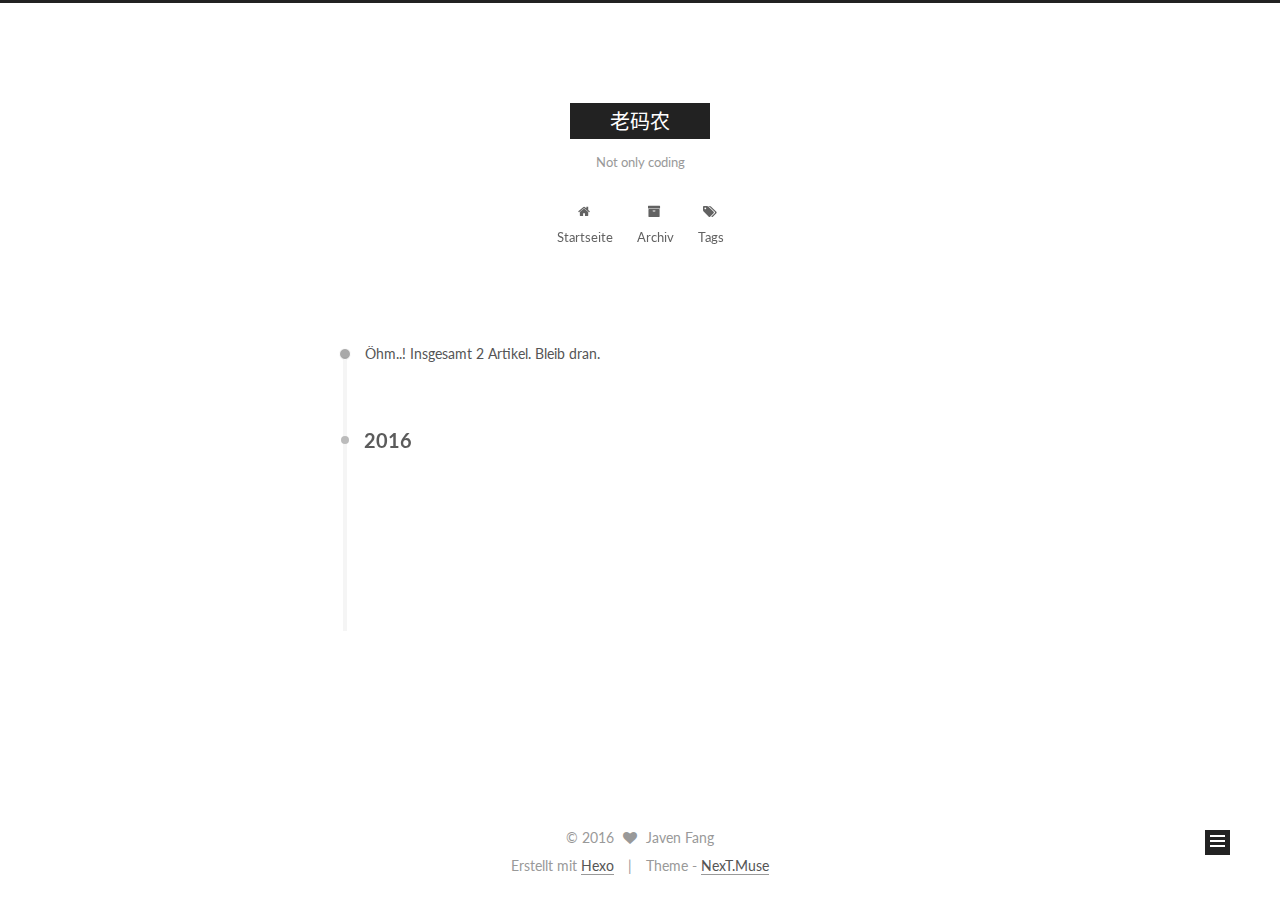
==== archives/index.html @ 4a791a19 "Site updated: 2016-03-26 09:47:34" ====
<!doctype html>



  


<html class="theme-next muse use-motion">
<head>
  <meta charset="UTF-8"/>
<meta http-equiv="X-UA-Compatible" content="IE=edge,chrome=1" />
<meta name="viewport" content="width=device-width, initial-scale=1, maximum-scale=1"/>



<meta http-equiv="Cache-Control" content="no-transform" />
<meta http-equiv="Cache-Control" content="no-siteapp" />












  <link href="/vendors/fancybox/source/jquery.fancybox.css?v=2.1.5" rel="stylesheet" type="text/css"/>




  <link href="//fonts.googleapis.com/css?family=Lato:300,400,700,400italic&subset=latin,latin-ext" rel="stylesheet" type="text/css">



<link href="/vendors/font-awesome/css/font-awesome.min.css?v=4.4.0" rel="stylesheet" type="text/css" />

<link href="/css/main.css?v=0.5.0" rel="stylesheet" type="text/css" />


  <meta name="keywords" content="Hexo, NexT" />




  


  <link rel="alternate" href="/atom.xml" title="老码农" type="application/atom+xml" />




  <link rel="shortcut icon" type="image/x-icon" href="/favicon.ico?v=0.5.0" />






<meta name="description">
<meta property="og:type" content="website">
<meta property="og:title" content="老码农">
<meta property="og:url" content="http://javenfang.me/archives/index.html">
<meta property="og:site_name" content="老码农">
<meta property="og:description">
<meta name="twitter:card" content="summary">
<meta name="twitter:title" content="老码农">
<meta name="twitter:description">



<script type="text/javascript" id="hexo.configuration">
  var NexT = window.NexT || {};
  var CONFIG = {
    scheme: 'Muse',
    sidebar: {"position":"left","display":"post"},
    fancybox: true,
    motion: true,
    duoshuo: {
      userId: 0,
      author: 'Author'
    }
  };
</script>

  <title> Archiv | 老码农 </title>
</head>

<body itemscope itemtype="http://schema.org/WebPage" lang="zh-cn">

  










  
  
    
  

  <div class="container one-collumn sidebar-position-left  page-archive  ">
    <div class="headband"></div>

    <header id="header" class="header" itemscope itemtype="http://schema.org/WPHeader">
      <div class="header-inner"><div class="site-meta ">
  

  <div class="custom-logo-site-title">
    <a href="/"  class="brand" rel="start">
      <span class="logo-line-before"><i></i></span>
      <span class="site-title">老码农</span>
      <span class="logo-line-after"><i></i></span>
    </a>
  </div>
  <p class="site-subtitle">Not only coding</p>
</div>

<div class="site-nav-toggle">
  <button>
    <span class="btn-bar"></span>
    <span class="btn-bar"></span>
    <span class="btn-bar"></span>
  </button>
</div>

<nav class="site-nav">
  

  
    <ul id="menu" class="menu">
      
        
        <li class="menu-item menu-item-home">
          <a href="/" rel="section">
            
              <i class="menu-item-icon fa fa-home fa-fw"></i> <br />
            
            Startseite
          </a>
        </li>
      
        
        <li class="menu-item menu-item-archives">
          <a href="/archives" rel="section">
            
              <i class="menu-item-icon fa fa-archive fa-fw"></i> <br />
            
            Archiv
          </a>
        </li>
      
        
        <li class="menu-item menu-item-tags">
          <a href="/tags" rel="section">
            
              <i class="menu-item-icon fa fa-tags fa-fw"></i> <br />
            
            Tags
          </a>
        </li>
      

      
    </ul>
  

  
</nav>

 </div>
    </header>

    <main id="main" class="main">
      <div class="main-inner">
        <div class="content-wrap">
          <div id="content" class="content">
            

  <section id="posts" class="posts-collapse">
    <span class="archive-move-on"></span>

    <span class="archive-page-counter">
      
      
      
        
      
      Öhm..! Insgesamt 2 Artikel. Bleib dran.
    </span>

    

      
      
      

      
        
        <div class="collection-title">
          <h2 class="archive-year motion-element" id="archive-year-2016">2016</h2>
        </div>
      
      

      

  <article class="post post-type-normal" itemscope itemtype="http://schema.org/Article">
    <header class="post-header">

      <h1 class="post-title">
        
            <a class="post-title-link" href="/2016/first_post/" itemprop="url">
              
                <span itemprop="name">新的开始</span>
              
            </a>
        
      </h1>

      <div class="post-meta">
        <time class="post-time" itemprop="dateCreated"
              datetime="2016-03-25T20:45:50+08:00"
              content="2016-03-25" >
          03-25
        </time>
      </div>

    </header>
  </article>



    

      
      
      

      
      

      

  <article class="post post-type-normal" itemscope itemtype="http://schema.org/Article">
    <header class="post-header">

      <h1 class="post-title">
        
            <a class="post-title-link" href="/2016/hello-world/" itemprop="url">
              
                <span itemprop="name">Hello World</span>
              
            </a>
        
      </h1>

      <div class="post-meta">
        <time class="post-time" itemprop="dateCreated"
              datetime="2016-03-23T12:13:44+08:00"
              content="2016-03-23" >
          03-23
        </time>
      </div>

    </header>
  </article>



    

  </section>

  



          </div>
          


          

        </div>
        
          
  
  <div class="sidebar-toggle">
    <div class="sidebar-toggle-line-wrap">
      <span class="sidebar-toggle-line sidebar-toggle-line-first"></span>
      <span class="sidebar-toggle-line sidebar-toggle-line-middle"></span>
      <span class="sidebar-toggle-line sidebar-toggle-line-last"></span>
    </div>
  </div>

  <aside id="sidebar" class="sidebar">
    <div class="sidebar-inner">

      

      

      <section class="site-overview sidebar-panel  sidebar-panel-active ">
        <div class="site-author motion-element" itemprop="author" itemscope itemtype="http://schema.org/Person">
          <img class="site-author-image" itemprop="image"
               src="/images/default_avatar.jpg"
               alt="Javen Fang" />
          <p class="site-author-name" itemprop="name">Javen Fang</p>
          <p class="site-description motion-element" itemprop="description"></p>
        </div>
        <nav class="site-state motion-element">
          <div class="site-state-item site-state-posts">
            <a href="/archives">
              <span class="site-state-item-count">2</span>
              <span class="site-state-item-name">Artikel</span>
            </a>
          </div>

          

          

        </nav>

        
          <div class="feed-link motion-element">
            <a href="/atom.xml" rel="alternate">
              <i class="fa fa-rss"></i>
              RSS
            </a>
          </div>
        

        <div class="links-of-author motion-element">
          
        </div>

        
        

        
        <div class="links-of-blogroll motion-element">
          
        </div>

      </section>

      

    </div>
  </aside>


        
      </div>
    </main>

    <footer id="footer" class="footer">
      <div class="footer-inner">
        <div class="copyright" >
  
  &copy; 
  <span itemprop="copyrightYear">2016</span>
  <span class="with-love">
    <i class="fa fa-heart"></i>
  </span>
  <span class="author" itemprop="copyrightHolder">Javen Fang</span>
</div>

<div class="powered-by">
  Erstellt mit  <a class="theme-link" href="http://hexo.io">Hexo</a>
</div>

<div class="theme-info">
  Theme -
  <a class="theme-link" href="https://github.com/iissnan/hexo-theme-next">
    NexT.Muse
  </a>
</div>



      </div>
    </footer>

    <div class="back-to-top">
      <i class="fa fa-arrow-up"></i>
    </div>
  </div>

  


  




<script type="text/javascript">
  if (Object.prototype.toString.call(window.Promise) !== '[object Function]') {
    window.Promise = null;
  }
</script>


  <script type="text/javascript" src="/vendors/jquery/index.js?v=2.1.3"></script>

  <script type="text/javascript" src="/vendors/fastclick/lib/fastclick.min.js?v=1.0.6"></script>

  <script type="text/javascript" src="/vendors/jquery_lazyload/jquery.lazyload.js?v=1.9.7"></script>

  <script type="text/javascript" src="/vendors/velocity/velocity.min.js"></script>

  <script type="text/javascript" src="/vendors/velocity/velocity.ui.min.js"></script>

  <script type="text/javascript" src="/vendors/fancybox/source/jquery.fancybox.pack.js"></script>


  


  <script type="text/javascript" src="/js/src/utils.js?v=0.5.0"></script>

  <script type="text/javascript" src="/js/src/motion.js?v=0.5.0"></script>



  
  

  
  
    <script type="text/javascript" id="motion.page.archive">
      $('.archive-year').velocity('transition.slideLeftIn');
    </script>
  


  


  <script type="text/javascript" src="/js/src/bootstrap.js?v=0.5.0"></script>



  



  



  
  
  

  

  

</body>
</html>
---- css/main.css ----
/* normalize.css v3.0.2 | MIT License | git.io/normalize */
html {
  font-family: sans-serif; /* 1 */
  -ms-text-size-adjust: 100%; /* 2 */
  -webkit-text-size-adjust: 100%; /* 2 */
}
body {
  margin: 0;
}
article,
aside,
details,
figcaption,
figure,
footer,
header,
hgroup,
main,
menu,
nav,
section,
summary {
  display: block;
}
audio,
canvas,
progress,
video {
  display: inline-block; /* 1 */
  vertical-align: baseline; /* 2 */
}
audio:not([controls]) {
  display: none;
  height: 0;
}
[hidden],
template {
  display: none;
}
a {
  background-color: transparent;
}
a:active,
a:hover {
  outline: 0;
}
abbr[title] {
  border-bottom: 1px dotted;
}
b,
strong {
  font-weight: bold;
}
dfn {
  font-style: italic;
}
h1 {
  font-size: 2em;
  margin: 0.67em 0;
}
mark {
  background: #ff0;
  color: #000;
}
small {
  font-size: 80%;
}
sub,
sup {
  font-size: 75%;
  line-height: 0;
  position: relative;
  vertical-align: baseline;
}
sup {
  top: -0.5em;
}
sub {
  bottom: -0.25em;
}
img {
  border: 0;
}
svg:not(:root) {
  overflow: hidden;
}
figure {
  margin: 1em 40px;
}
hr {
  -moz-box-sizing: content-box;
  box-sizing: content-box;
  height: 0;
}
pre {
  overflow: auto;
}
code,
kbd,
pre,
samp {
  font-family: monospace, monospace;
  font-size: 1em;
}
button,
input,
optgroup,
select,
textarea {
  color: inherit; /* 1 */
  font: inherit; /* 2 */
  margin: 0; /* 3 */
}
button {
  overflow: visible;
}
button,
select {
  text-transform: none;
}
button,
html input[type="button"],
input[type="reset"],
input[type="submit"] {
  -webkit-appearance: button; /* 2 */
  cursor: pointer; /* 3 */
}
button[disabled],
html input[disabled] {
  cursor: default;
}
button::-moz-focus-inner,
input::-moz-focus-inner {
  border: 0;
  padding: 0;
}
input {
  line-height: normal;
}
input[type="checkbox"],
input[type="radio"] {
  box-sizing: border-box; /* 1 */
  padding: 0; /* 2 */
}
input[type="number"]::-webkit-inner-spin-button,
input[type="number"]::-webkit-outer-spin-button {
  height: auto;
}
input[type="search"] {
  -webkit-appearance: textfield; /* 1 */
  -moz-box-sizing: content-box;
  -webkit-box-sizing: content-box; /* 2 */
  box-sizing: content-box;
}
input[type="search"]::-webkit-search-cancel-button,
input[type="search"]::-webkit-search-decoration {
  -webkit-appearance: none;
}
fieldset {
  border: 1px solid #c0c0c0;
  margin: 0 2px;
  padding: 0.35em 0.625em 0.75em;
}
legend {
  border: 0; /* 1 */
  padding: 0; /* 2 */
}
textarea {
  overflow: auto;
}
optgroup {
  font-weight: bold;
}
table {
  border-collapse: collapse;
  border-spacing: 0;
}
td,
th {
  padding: 0;
}
::selection {
  background: #262a30;
  color: #fff;
}
body {
  position: relative;
  font-family: Lato, "PingFang SC", "Microsoft YaHei", sans-serif;
  font-size: 14px;
  line-height: 2;
  color: #555;
  background: #fff;
}
@media (max-width: 767px) {
  body {
    padding-right: 0 !important;
  }
}
@media (min-width: 768px) and (max-width: 991px) {
  body {
    padding-right: 0 !important;
  }
}
@media (min-width: 1600px) {
  body {
    font-size: 16px;
  }
}
h1,
h2,
h3,
h4,
h5,
h6 {
  margin: 0;
  padding: 0;
  font-weight: bold;
  line-height: 1.5;
  font-family: Lato, "PingFang SC", "Microsoft YaHei", sans-serif;
}
h2,
h3,
h4,
h5,
h6 {
  margin: 20px 0 15px;
}
h1 {
  font-size: 22px;
}
@media (max-width: 767px) {
  h1 {
    font-size: 18px;
  }
}
h2 {
  font-size: 20px;
}
@media (max-width: 767px) {
  h2 {
    font-size: 16px;
  }
}
h3 {
  font-size: 18px;
}
@media (max-width: 767px) {
  h3 {
    font-size: 14px;
  }
}
h4 {
  font-size: 16px;
}
@media (max-width: 767px) {
  h4 {
    font-size: 12px;
  }
}
h5 {
  font-size: 14px;
}
@media (max-width: 767px) {
  h5 {
    font-size: 10px;
  }
}
h6 {
  font-size: 12px;
}
@media (max-width: 767px) {
  h6 {
    font-size: 8px;
  }
}
p {
  margin: 0 0 25px 0;
}
a {
  color: #555;
  text-decoration: none;
  border-bottom: 1px solid #999;
  word-wrap: break-word;
}
a:hover {
  color: #222;
  border-bottom-color: #222;
}
ul {
  list-style: none;
}
blockquote {
  margin: 0;
  padding: 0;
}
img {
  display: block;
  margin: auto;
  max-width: 100%;
  height: auto;
}
hr {
  margin: 40px 0;
  height: 3px;
  border: none;
  background-color: #ddd;
  background-image: repeating-linear-gradient(-45deg, #fff, #fff 4px, transparent 4px, transparent 8px);
}
blockquote {
  padding: 0 15px;
  color: #666;
  border-left: 4px solid #ddd;
}
blockquote cite::before {
  content: "-";
  padding: 0 5px;
}
dt {
  font-weight: 700;
}
dd {
  margin: 0;
  padding: 0;
}
.text-left {
  text-align: left;
}
.text-center {
  text-align: center;
}
.text-right {
  text-align: right;
}
.text-justify {
  text-align: justify;
}
.text-nowrap {
  white-space: nowrap;
}
.text-lowercase {
  text-transform: lowercase;
}
.text-uppercase {
  text-transform: uppercase;
}
.text-capitalize {
  text-transform: capitalize;
}
.center-block {
  display: block;
  margin-left: auto;
  margin-right: auto;
}
.clearfix:before,
.clearfix:after {
  content: " ";
  display: table;
}
.clearfix:after {
  clear: both;
}
.pullquote {
  width: 45%;
}
.pullquote.left {
  float: left;
  margin-left: 5px;
  margin-right: 10px;
}
.pullquote.right {
  float: right;
  margin-left: 10px;
  margin-right: 5px;
}
.highlight table,
.gist table {
  width: auto;
}
.highlight table td,
.gist table td {
  border: none;
}
.highlight a,
.gist a {
  color: #222 !important;
  text-decoration: none !important;
}
.affix.affix.affix {
  position: fixed;
}
.translation {
  margin-top: -20px;
  font-size: 14px;
  color: #999;
}
.use-motion .motion-element {
  opacity: 0;
}
#local-search-input {
  padding: 3px;
  border: none;
  text-indent: 14px;
  border-radius: 0;
  width: 140px;
  outline: none;
  border-bottom: 1px solid #999;
  background: inherit;
  opacity: 0.5;
}
#local-search-input:focus {
  opacity: 1;
}
.search-icon {
  position: absolute;
  top: 9px;
}
table {
  margin: 20px 0;
  width: 100%;
  border-collapse: collapse;
  border-spacing: 0;
  border: 1px solid #ddd;
  font-size: 14px;
  table-layout: fixed;
  word-wrap: break-word;
}
table>tbody>tr:nth-of-type(odd) {
  background-color: #f9f9f9;
}
table>tbody>tr:hover {
  background-color: #f5f5f5;
}
caption,
th,
td {
  padding: 8px;
  text-align: left;
  vertical-align: middle;
  font-weight: normal;
}
th,
td {
  border-bottom: 3px solid #ddd;
  border-right: 1px solid #eee;
}
th {
  padding-bottom: 10px;
  font-weight: 700;
}
td {
  border-bottom-width: 1px;
}
html,
body {
  height: 100%;
}
.container {
  position: relative;
  min-height: 100%;
}
.header-inner {
  margin: 0 auto;
  padding: 100px 0 70px;
  width: 700px;
}
@media (min-width: 1600px) {
  .container .header-inner {
    width: 900px;
  }
}
.main {
  padding-bottom: 150px;
}
.main-inner {
  margin: 0 auto;
  width: 700px;
}
@media (min-width: 1600px) {
  .container .main-inner {
    width: 900px;
  }
}
.footer {
  position: absolute;
  left: 0;
  bottom: 0;
  width: 100%;
  min-height: 50px;
}
.footer-inner {
  box-sizing: border-box;
  margin: 20px auto;
  width: 700px;
}
@media (min-width: 1600px) {
  .container .footer-inner {
    width: 900px;
  }
}
pre,
.highlight {
  background: #f7f7f7;
  margin: 20px 0;
  padding: 15px;
  overflow: auto;
  font-size: 13px;
  color: #4d4d4c;
  line-height: 1.6;
}
.highlight .gutter pre {
  color: #666;
}
pre,
code {
  font-family: "Input Mono", "PT Mono", Consolas, Monaco, Menlo, monospace;
}
code {
  word-break: break-all;
  background: #eee;
  text-shadow: 0 1px #fff;
  padding: 0 0.3em;
}
pre code {
  background: none;
  text-shadow: none;
  padding: 0;
}
.highlight pre {
  border: none;
  margin: 0;
  padding: 1px;
}
.highlight table {
  margin: 0;
  width: auto;
  border: none;
}
.highlight td {
  border: none;
  padding: 0;
}
.highlight figcaption {
  font-size: 0.85em;
  color: #8e908c;
  line-height: 1em;
  margin-bottom: 1em;
}
.highlight figcaption:before,
.highlight figcaption:after {
  content: " ";
  display: table;
}
.highlight figcaption:after {
  clear: both;
}
.highlight figcaption a {
  float: right;
}
.highlight .gutter pre {
  text-align: right;
  padding-right: 20px;
}
.highlight .line {
  height: 20px;
}
pre .comment {
  color: #8e908c;
}
pre .variable,
pre .attribute,
pre .tag,
pre .regexp,
pre .ruby .constant,
pre .xml .tag .title,
pre .xml .pi,
pre .xml .doctype,
pre .html .doctype,
pre .css .id,
pre .css .class,
pre .css .pseudo {
  color: #c82829;
}
pre .number,
pre .preprocessor,
pre .built_in,
pre .literal,
pre .params,
pre .constant,
pre .command {
  color: #f5871f;
}
pre .ruby .class .title,
pre .css .rules .attribute {
  color: #718c00;
}
pre .string,
pre .value,
pre .inheritance,
pre .header,
pre .ruby .symbol,
pre .xml .cdata,
pre .special,
pre .number,
pre .formula {
  color: #718c00;
}
pre .title,
pre .css .hexcolor {
  color: #3e999f;
}
pre .function,
pre .python .decorator,
pre .python .title,
pre .ruby .function .title,
pre .ruby .title .keyword,
pre .perl .sub,
pre .javascript .title,
pre .coffeescript .title {
  color: #4271ae;
}
pre .keyword,
pre .javascript .function {
  color: #8959a8;
}
.full-image.full-image.full-image {
  border: none;
  max-width: 100%;
  width: auto;
  margin: 20px auto;
}
@media (min-width: 992px) {
  .full-image.full-image.full-image {
    max-width: none;
    width: 126%;
    margin: 0 -13%;
  }
}
.blockquote-center,
.page-home .post-type-quote blockquote,
.page-post-detail .post-type-quote blockquote {
  position: relative;
  margin: 40px 0;
  padding: 0;
  border-left: none;
  text-align: center;
}
.blockquote-center::before,
.page-home .post-type-quote blockquote::before,
.page-post-detail .post-type-quote blockquote::before,
.blockquote-center::after,
.page-home .post-type-quote blockquote::after,
.page-post-detail .post-type-quote blockquote::after {
  position: absolute;
  content: ' ';
  display: block;
  width: 100%;
  height: 24px;
  opacity: 0.2;
  background-repeat: no-repeat;
  background-position: 0 -6px;
  background-size: 22px 22px;
}
.blockquote-center::before,
.page-home .post-type-quote blockquote::before,
.page-post-detail .post-type-quote blockquote::before {
  top: -20px;
  background-image: url("../images/quote-l.svg");
  border-top: 1px solid #ccc;
}
.blockquote-center::after,
.page-home .post-type-quote blockquote::after,
.page-post-detail .post-type-quote blockquote::after {
  bottom: -20px;
  background-image: url("../images/quote-r.svg");
  border-bottom: 1px solid #ccc;
  background-position: 100% 8px;
}
.blockquote-center p,
.page-home .post-type-quote blockquote p,
.page-post-detail .post-type-quote blockquote p,
.blockquote-center div,
.page-home .post-type-quote blockquote div,
.page-post-detail .post-type-quote blockquote div {
  text-align: center;
}
.post .post-body .group-picture img {
  box-sizing: border-box;
  padding: 0 3px;
  border: none;
}
.post .group-picture-row {
  overflow: hidden;
  margin-top: 6px;
}
.post .group-picture-row:first-child {
  margin-top: 0;
}
.post .group-picture-column {
  float: left;
}
.page-post-detail .post-body .group-picture-column {
  float: none;
  margin-top: 10px;
  width: auto !important;
}
.page-post-detail .post-body .group-picture-column img {
  margin: 0 auto;
}
.page-archive .group-picture-container {
  overflow: hidden;
}
.page-archive .group-picture-row {
  float: left;
}
.page-archive .group-picture-row:first-child {
  margin-top: 6px;
}
.page-archive .group-picture-column {
  max-width: 150px;
  max-height: 150px;
}
.btn {
  display: inline-block;
  padding: 0 20px;
  font-size: 14px;
  color: #fff;
  background: #222;
  border: 2px solid #222;
  text-decoration: none;
  border-radius: 0;
  transition-property: background-color;
  transition-duration: 0.2s;
  transition-timing-function: ease-in-out;
  transition-delay: 0s;
}
.btn:hover,
.post-more-link .btn:hover {
  border-color: #222;
  color: #222;
  background: #fff;
}
.btn-bar {
  display: block;
  width: 22px;
  height: 2px;
  background: #555;
  border-radius: 1px;
}
.btn-bar+.btn-bar {
  margin-top: 4px;
}
.pagination {
  margin: 120px 0 40px;
  text-align: center;
  border-top: 1px solid #eee;
}
.page-number-basic,
.pagination .prev,
.pagination .next,
.pagination .page-number,
.pagination .space {
  display: inline-block;
  position: relative;
  top: -1px;
  margin: 0 10px;
  padding: 0 10px;
  line-height: 30px;
}
@media (max-width: 767px) {
  .page-number-basic,
  .pagination .prev,
  .pagination .next,
  .pagination .page-number,
  .pagination .space {
    margin: 0 5px;
  }
}
.pagination .prev,
.pagination .next,
.pagination .page-number {
  border-bottom: 0;
  border-top: 1px solid #eee;
  transition-property: border-color;
  transition-duration: 0.2s;
  transition-timing-function: ease-in-out;
  transition-delay: 0s;
}
.pagination .prev:hover,
.pagination .next:hover,
.pagination .page-number:hover {
  border-top-color: #222;
}
.pagination .space {
  padding: 0;
  margin: 0;
}
.pagination .prev {
  margin-left: 0;
}
.pagination .next {
  margin-right: 0;
}
.pagination .page-number.current {
  color: #fff;
  background: #ccc;
  border-top-color: #ccc;
}
@media (max-width: 767px) {
  .pagination {
    border-top: none;
  }
  .pagination .prev,
  .pagination .next,
  .pagination .page-number {
    margin-bottom: 10px;
    border-top: 0;
    border-bottom: 1px solid #eee;
  }
  .pagination .prev:hover,
  .pagination .next:hover,
  .pagination .page-number:hover {
    border-bottom-color: #222;
  }
}
.comments {
  margin: 60px 20px 0;
}
.tag-cloud {
  text-align: center;
}
.tag-cloud a {
  display: inline-block;
  margin: 10px;
}
.back-to-top {
  box-sizing: border-box;
  position: fixed;
  bottom: -100px;
  right: 50px;
  z-index: 1050;
  padding: 0 6px;
  width: 25px;
  background: #222;
  font-size: 12px;
  opacity: 1;
  color: #fff;
  cursor: pointer;
  text-align: center;
  -webkit-transform: translateZ(0);
  transition-property: bottom;
  transition-duration: 0.2s;
  transition-timing-function: ease-in-out;
  transition-delay: 0s;
}
@media (max-width: 767px) {
  .back-to-top {
    display: none;
  }
}
@media (min-width: 768px) and (max-width: 991px) {
  .back-to-top {
    display: none;
  }
}
.back-to-top.back-to-top-on {
  bottom: 19px;
}
.header {
  background: #fff;
}
.header-inner {
  position: relative;
}
.headband {
  height: 3px;
  background: #222;
}
.site-meta {
  margin: 0;
  text-align: center;
}
@media (max-width: 767px) {
  .site-meta {
    text-align: center;
  }
}
.brand {
  position: relative;
  display: inline-block;
  padding: 0 40px;
  color: #fff;
  background: #222;
  border-bottom: none;
  font-family: Lato, "PingFang SC", "Microsoft YaHei", sans-serif;
}
.brand:hover {
  color: #fff;
}
.logo {
  display: inline-block;
  margin-right: 5px;
  line-height: 36px;
  vertical-align: top;
}
.site-title {
  display: inline-block;
  vertical-align: top;
  line-height: 36px;
  font-size: 20px;
  font-weight: normal;
}
.site-subtitle {
  margin-top: 10px;
  font-size: 13px;
  color: #999;
}
.use-motion .brand {
  opacity: 0;
}
.use-motion .logo,
.use-motion .site-title,
.use-motion .site-subtitle {
  opacity: 0;
  position: relative;
  top: -10px;
}
.site-nav-toggle {
  display: none;
  position: absolute;
  top: 10px;
  left: 10px;
}
@media (max-width: 767px) {
  .site-nav-toggle {
    display: block;
  }
}
.site-nav-toggle button {
  margin-top: 2px;
  padding: 9px 10px;
  background: transparent;
  border: none;
}
@media (max-width: 767px) {
  .site-nav {
    display: none;
    margin: 0 -10px;
    padding: 0 10px;
    clear: both;
    border-top: 1px solid #ddd;
  }
}
@media (min-width: 768px) and (max-width: 991px) {
  .site-nav {
    display: block !important;
  }
}
@media (min-width: 992px) {
  .site-nav {
    display: block !important;
  }
}
.menu {
  margin-top: 20px;
  padding-left: 0;
  text-align: center;
}
.menu .menu-item {
  display: inline-block;
  margin: 0 10px;
}
@media screen and (max-width: 767px) {
  .menu .menu-item {
    margin-top: 10px;
  }
}
.menu .menu-item a {
  display: block;
  font-size: 13px;
  text-transform: capitalize;
  line-height: inherit;
  border-bottom: 1px solid transparent;
  transition-property: border-color;
  transition-duration: 0.2s;
  transition-timing-function: ease-in-out;
  transition-delay: 0s;
}
.menu .menu-item a:hover {
  border-bottom-color: #222;
}
.menu .menu-item .fa {
  margin-right: 5px;
}
.use-motion .menu-item {
  opacity: 0;
}
@media (max-width: 767px) {
  .post-body {
    word-break: break-all;
  }
}
.post-body .fancybox img {
  display: block !important;
  margin: 0 auto;
  cursor: pointer;
  cursor: zoom-in;
  cursor: -webkit-zoom-in;
}
.post-body .image-caption,
.post-body .figure .caption {
  margin: 10px auto 15px;
  text-align: center;
  font-size: 14px;
  color: #999;
  font-weight: bold;
  line-height: 1;
}
.post-sticky-flag {
  display: inline-block;
  font-size: 16px;
  -ms-transform: rotate(30deg);
  transform: rotate(30deg);
}
.posts-expand {
  padding-top: 40px;
}
@media (max-width: 767px) {
  .posts-expand {
    margin: 0 20px;
  }
  .post-body pre,
  .post-body .highlight {
    padding: 10px;
  }
  .post-body pre .gutter pre,
  .post-body .highlight .gutter pre {
    padding-right: 10px;
  }
}
@media (min-width: 992px) {
  .posts-expand .post-body {
    text-align: justify;
  }
}
.posts-expand .post-body h2,
.posts-expand .post-body h3,
.posts-expand .post-body h4,
.posts-expand .post-body h5,
.posts-expand .post-body h6 {
  padding-top: 10px;
}
.posts-expand .post-body h2 .header-anchor,
.posts-expand .post-body h3 .header-anchor,
.posts-expand .post-body h4 .header-anchor,
.posts-expand .post-body h5 .header-anchor,
.posts-expand .post-body h6 .header-anchor {
  float: right;
  margin-left: 10px;
  color: #ccc;
  border-bottom-style: none;
  visibility: hidden;
}
.posts-expand .post-body h2 .header-anchor:hover,
.posts-expand .post-body h3 .header-anchor:hover,
.posts-expand .post-body h4 .header-anchor:hover,
.posts-expand .post-body h5 .header-anchor:hover,
.posts-expand .post-body h6 .header-anchor:hover {
  color: inherit;
}
.posts-expand .post-body h2:hover .header-anchor,
.posts-expand .post-body h3:hover .header-anchor,
.posts-expand .post-body h4:hover .header-anchor,
.posts-expand .post-body h5:hover .header-anchor,
.posts-expand .post-body h6:hover .header-anchor {
  visibility: visible;
}
.posts-expand .post-body ul li {
  list-style: circle;
}
.posts-expand .post-body img {
  box-sizing: border-box;
  margin: auto;
  padding: 3px;
  border: 1px solid #ddd;
}
.posts-expand .fancybox img {
  margin: 0 auto;
}
@media (max-width: 767px) {
  .posts-collapse {
    margin: 0 20px;
  }
  .posts-collapse .post-title,
  .posts-collapse .post-meta {
    display: block;
    width: auto;
    text-align: left;
  }
}
.posts-collapse {
  margin-left: 55px;
}
@media (max-width: 767px) {
  .posts-collapse {
    margin: 0 20px;
  }
}
.posts-collapse .collection-title {
  position: relative;
  margin: 60px 0;
}
.posts-collapse .collection-title h2 {
  margin-left: 20px;
}
.posts-collapse .collection-title small {
  color: #bbb;
}
.posts-collapse .collection-title::before {
  content: " ";
  position: absolute;
  left: 0;
  top: 50%;
  margin-left: -4px;
  margin-top: -4px;
  width: 8px;
  height: 8px;
  background: #bbb;
  border-radius: 50%;
}
.posts-collapse .post {
  margin: 30px 0;
}
.posts-collapse .post-header {
  position: relative;
  transition-duration: 0.2s;
  transition-timing-function: ease-in-out;
  transition-delay: 0s;
  transition-property: border;
  border-bottom: 1px dashed #ccc;
}
.posts-collapse .post-header::before {
  content: " ";
  position: absolute;
  left: 0;
  top: 12px;
  width: 6px;
  height: 6px;
  margin-left: -4px;
  background: #bbb;
  border-radius: 50%;
  border: 1px solid #fff;
  transition-duration: 0.2s;
  transition-timing-function: ease-in-out;
  transition-delay: 0s;
  transition-property: background;
}
.posts-collapse .post-header:hover {
  border-bottom-color: #666;
}
.posts-collapse .post-header:hover::before {
  background: #222;
}
.posts-collapse .post-meta {
  position: absolute;
  font-size: 12px;
  left: 20px;
  top: 5px;
}
.posts-collapse .post-comments-count {
  display: none;
}
.posts-collapse .post-title {
  margin-left: 60px;
  font-size: 16px;
  font-weight: normal;
  font-family: Lato, "PingFang SC", "Microsoft YaHei", sans-serif;
  line-height: inherit;
}
.posts-collapse .post-title::after {
  margin-left: 3px;
  opacity: 0.6;
}
.posts-collapse .post-title a {
  color: #666;
  border-bottom: none;
}
.page-home .post-type-quote .post-header,
.page-post-detail .post-type-quote .post-header,
.page-home .post-type-quote .post-tags,
.page-post-detail .post-type-quote .post-tags {
  display: none;
}
.posts-expand .post-title {
  font-size: 26px;
  text-align: center;
  word-break: break-word;
}
@media (max-width: 767px) {
  .posts-expand .post-title {
    font-size: 22px;
  }
}
.posts-expand .post-title-link {
  display: inline-block;
  position: relative;
  color: #555;
  border-bottom: none;
  line-height: 1.2;
  vertical-align: top;
}
.posts-expand .post-title-link::before {
  content: "";
  position: absolute;
  width: 100%;
  height: 2px;
  bottom: 0;
  left: 0;
  background-color: #000;
  visibility: hidden;
  transform: scaleX(0);
  transition-duration: 0.2s;
  transition-timing-function: ease-in-out;
  transition-delay: 0s;
}
.posts-expand .post-title-link:hover::before {
  visibility: visible;
  transform: scaleX(1);
}
.posts-expand .post-title-link .fa {
  font-size: 16px;
}
.posts-expand .post-meta {
  margin: 3px 0 60px 0;
  color: #999;
  font-size: 12px;
  text-align: center;
}
.posts-expand .post-meta .post-category-list {
  display: inline-block;
  margin: 0;
  padding: 3px;
}
.posts-expand .post-meta .post-category-list-link {
  color: #999;
}
.post-meta-item-icon {
  display: none;
  margin-right: 3px;
}
@media (min-width: 768px) and (max-width: 991px) {
  .post-meta-item-icon {
    display: inline-block;
  }
}
@media (max-width: 767px) {
  .post-meta-item-icon {
    display: inline-block;
  }
}
@media (min-width: 768px) and (max-width: 991px) {
  .post-meta-item-text {
    display: none;
  }
}
@media (max-width: 767px) {
  .post-meta-item-text {
    display: none;
  }
}
@media (max-width: 767px) {
  .posts-expand .post-comments-count {
    display: none;
  }
}
.post-more-link {
  margin-top: 50px;
}
.post-more-link .btn {
  color: #fff;
  font-size: 14px;
  background: #222;
  border-radius: 0;
  line-height: 2;
}
.posts-expand .post-tags {
  margin-top: 40px;
  text-align: center;
}
.posts-expand .post-tags a {
  display: inline-block;
  margin-right: 10px;
  font-size: 13px;
}
.post-nav {
  overflow: hidden;
  margin-top: 60px;
  padding: 10px;
  white-space: nowrap;
  border-top: 1px solid #eee;
}
.post-nav-item {
  display: inline-block;
  width: 50%;
  white-space: normal;
}
.post-nav-item a {
  position: relative;
  display: inline-block;
  line-height: 25px;
  font-size: 14px;
  color: #555;
  border-bottom: none;
}
.post-nav-item a:hover {
  color: #222;
  border-bottom: none;
}
.post-nav-item a:active {
  top: 2px;
}
.post-nav-item a i {
  font-size: 12px;
}
.post-nav-prev {
  text-align: right;
}
.posts-expand .post-eof {
  display: block;
  margin: 80px auto 60px;
  width: 8%;
  height: 1px;
  background: #ccc;
  text-align: center;
}
.post:last-child .post-eof.post-eof.post-eof {
  display: none;
}
.post-gallery {
  display: table;
  table-layout: fixed;
  width: 100%;
  border-collapse: separate;
}
.post-gallery-row {
  display: table-row;
}
.post-gallery .post-gallery-img {
  display: table-cell;
  text-align: center;
  vertical-align: middle;
  border: none;
}
.post-gallery .post-gallery-img img {
  max-width: 100%;
  max-height: 100%;
  border: none;
}
.fancybox-close,
.fancybox-close:hover {
  border: none;
}
.sidebar {
  width: 0;
  position: fixed;
  right: 0;
  top: 0;
  bottom: 0;
  z-index: 1040;
  box-shadow: inset 0 2px 6px #000;
  background: #222;
  -webkit-transform: translateZ(0);
}
.sidebar a {
  color: #999;
  border-bottom-color: #555;
}
.sidebar a:hover {
  color: #eee;
}
@media (min-width: 768px) and (max-width: 991px) {
  .sidebar {
    display: none !important;
  }
}
@media (max-width: 767px) {
  .sidebar {
    display: none !important;
  }
}
.sidebar-inner {
  position: relative;
  padding: 20px 10px;
  color: #999;
  text-align: center;
}
.sidebar-toggle {
  position: fixed;
  right: 50px;
  bottom: 45px;
  width: 15px;
  height: 15px;
  padding: 5px;
  background: #222;
  line-height: 0;
  z-index: 1050;
  cursor: pointer;
  -webkit-transform: translateZ(0);
}
@media (min-width: 768px) and (max-width: 991px) {
  .sidebar-toggle {
    display: none;
  }
}
@media (max-width: 767px) {
  .sidebar-toggle {
    display: none;
  }
}
.sidebar-toggle-line {
  position: relative;
  display: inline-block;
  vertical-align: top;
  height: 2px;
  width: 100%;
  background: #fff;
  margin-top: 3px;
}
.sidebar-toggle-line:first-child {
  margin-top: 0;
}
.site-author-image {
  display: block;
  margin: 0 auto;
  max-width: 96px;
  height: auto;
  border: 2px solid #333;
  padding: 2px;
}
.site-author-name {
  margin: 5px 0 0;
  color: #f5f5f5;
}
.site-description {
  margin-top: 5px;
  font-size: 14px;
  color: #555;
}
.site-state {
  overflow: hidden;
  line-height: 1.4;
  white-space: nowrap;
}
.site-state-item {
  display: inline-block;
  padding: 0 15px;
  border-left: 1px solid #333;
}
.site-state-item:first-child {
  border-left: none;
}
.site-state-item a {
  border-bottom: none;
}
.site-state-item-count {
  display: block;
  text-align: center;
  color: inherit;
  font-weight: 600;
  font-size: 18px;
}
.site-state-item-name {
  font-size: 13px;
  color: inherit;
}
.feed-link {
  margin-top: 20px;
}
.feed-link a {
  display: inline-block;
  padding: 0 15px;
  color: #fc6423;
  border: 1px solid #fc6423;
  border-radius: 4px;
}
.feed-link a i {
  color: #fc6423;
  font-size: 14px;
}
.feed-link a:hover {
  color: #fff;
  background: #fc6423;
}
.feed-link a:hover i {
  color: #fff;
}
.links-of-author {
  margin-top: 20px;
}
.links-of-author a {
  display: inline-block;
  vertical-align: middle;
  margin-right: 10px;
  margin-bottom: 10px;
  border-bottom-color: #555;
  font-size: 13px;
}
.links-of-author a:before {
  display: inline-block;
  vertical-align: middle;
  margin-right: 3px;
  content: " ";
  width: 4px;
  height: 4px;
  border-radius: 50%;
  background: #9a7d52;
}
.links-of-blogroll {
  font-size: 13px;
}
.links-of-blogroll-title {
  margin-top: 20px;
  font-size: 14px;
  font-weight: 600;
}
.links-of-blogroll-list {
  margin: 0;
  padding: 0;
}
.links-of-blogroll-item {
  padding: 2px 10px;
}
.sidebar-nav {
  margin: 0 0 20px;
  padding-left: 0;
}
.sidebar-nav li {
  display: inline-block;
  cursor: pointer;
  border-bottom: 1px solid transparent;
  font-size: 14px;
  color: #555;
}
.sidebar-nav li:hover {
  color: #f5f5f5;
}
.page-post-detail .sidebar-nav-toc {
  padding: 0 5px;
}
.page-post-detail .sidebar-nav-overview {
  margin-left: 10px;
}
.sidebar-nav .sidebar-nav-active {
  color: #87daff;
  border-bottom-color: #87daff;
}
.sidebar-nav .sidebar-nav-active:hover {
  color: #87daff;
}
.sidebar-panel {
  display: none;
}
.sidebar-panel-active {
  display: block;
}
.post-toc {
  overflow: hidden;
  position: relative;
}
.post-toc-empty {
  font-size: 14px;
  color: #666;
}
.post-toc ol {
  overflow: auto;
  margin: 0;
  padding: 0 10px 10px;
  text-align: left;
  list-style: none;
  font-size: 14px;
}
.post-toc ol a {
  color: #999;
}
.post-toc ol a:hover {
  color: #ccc;
}
.post-toc .nav .nav-child {
  display: none;
}
.post-toc .nav .active > .nav-child {
  display: block;
}
.post-toc .nav .active-current > .nav-child {
  display: block;
}
.post-toc .nav .active-current > .nav-child > .nav-item {
  display: block;
}
.post-toc .nav .active > a {
  color: #ccc;
}
.post-toc .nav .active-current > a {
  color: #87daff;
}
.post-toc .nav .active-current > a:hover {
  color: #87daff;
}
.post-toc-indicator {
  height: 20px;
  text-align: center;
  color: #fff;
  font-size: 14px;
}
.post-toc-indicator-top {
  opacity: 0;
  margin-top: 10px;
}
.post-toc-indicator-bottom {
  position: absolute;
  width: 100%;
}
.footer {
  font-size: 14px;
  color: #999;
}
.footer img {
  border: none;
}
.footer-inner {
  text-align: center;
}
.with-love {
  display: inline-block;
  margin: 0 5px;
}
.powered-by,
.theme-info {
  display: inline-block;
}
.powered-by {
  margin-right: 10px;
}
.powered-by::after {
  content: "|";
  padding-left: 10px;
}
.cc-license {
  margin-top: 10px;
  text-align: center;
}
.cc-license .cc-opacity {
  opacity: 0.7;
  border-bottom: none;
}
.cc-license .cc-opacity:hover {
  opacity: 0.9;
}
.cc-license img {
  display: inline-block;
}
.theme-next #ds-thread #ds-reset {
  color: #555;
}
.theme-next #ds-thread #ds-reset .ds-replybox {
  margin-bottom: 30px;
}
.theme-next #ds-thread #ds-reset .ds-replybox .ds-avatar,
.theme-next #ds-reset .ds-avatar img {
  box-shadow: none;
}
.theme-next #ds-thread #ds-reset .ds-textarea-wrapper {
  border-color: #c7d4e1;
  background: none;
  border-top-right-radius: 3px;
  border-top-left-radius: 3px;
}
.theme-next #ds-thread #ds-reset .ds-textarea-wrapper textarea {
  height: 60px;
}
.theme-next #ds-reset .ds-rounded-top {
  border-radius: 0;
}
.theme-next #ds-thread #ds-reset .ds-post-toolbar {
  box-sizing: border-box;
  border: 1px solid #c7d4e1;
  background: #f6f8fa;
}
.theme-next #ds-thread #ds-reset .ds-post-options {
  height: 40px;
  border: none;
  background: none;
}
.theme-next #ds-thread #ds-reset .ds-toolbar-buttons {
  top: 11px;
}
.theme-next #ds-thread #ds-reset .ds-sync {
  top: 5px;
}
.theme-next #ds-thread #ds-reset .ds-post-button {
  top: 4px;
  right: 5px;
  width: 90px;
  height: 30px;
  border: 1px solid #c5ced7;
  border-radius: 3px;
  background-image: linear-gradient(#fbfbfc, #f5f7f9);
  color: #60676d;
}
.theme-next #ds-thread #ds-reset .ds-post-button:hover {
  background-position: 0 -30px;
  color: #60676d;
}
.theme-next #ds-thread #ds-reset .ds-comments-info {
  padding: 10px 0;
}
.theme-next #ds-thread #ds-reset .ds-sort {
  display: none;
}
.theme-next #ds-thread #ds-reset li.ds-tab a.ds-current {
  border: none;
  background: #f6f8fa;
  color: #60676d;
}
.theme-next #ds-thread #ds-reset li.ds-tab a.ds-current:hover {
  background-color: #e9f0f7;
  color: #60676d;
}
.theme-next #ds-thread #ds-reset li.ds-tab a {
  border-radius: 2px;
  padding: 5px;
}
.theme-next #ds-thread #ds-reset .ds-login-buttons p {
  color: #999;
  line-height: 36px;
}
.theme-next #ds-thread #ds-reset .ds-login-buttons .ds-service-list li {
  height: 28px;
}
.theme-next #ds-thread #ds-reset .ds-service-list a {
  background: none;
  padding: 5px;
  border: 1px solid;
  border-radius: 3px;
  text-align: center;
}
.theme-next #ds-thread #ds-reset .ds-service-list a:hover {
  color: #fff;
  background: #666;
}
.theme-next #ds-thread #ds-reset .ds-service-list .ds-weibo {
  color: #fc9b00;
  border-color: #fc9b00;
}
.theme-next #ds-thread #ds-reset .ds-service-list .ds-weibo:hover {
  background: #fc9b00;
}
.theme-next #ds-thread #ds-reset .ds-service-list .ds-qq {
  color: #60a3ec;
  border-color: #60a3ec;
}
.theme-next #ds-thread #ds-reset .ds-service-list .ds-qq:hover {
  background: #60a3ec;
}
.theme-next #ds-thread #ds-reset .ds-service-list .ds-renren {
  color: #2e7ac4;
  border-color: #2e7ac4;
}
.theme-next #ds-thread #ds-reset .ds-service-list .ds-renren:hover {
  background: #2e7ac4;
}
.theme-next #ds-thread #ds-reset .ds-service-list .ds-douban {
  color: #37994c;
  border-color: #37994c;
}
.theme-next #ds-thread #ds-reset .ds-service-list .ds-douban:hover {
  background: #37994c;
}
.theme-next #ds-thread #ds-reset .ds-service-list .ds-kaixin {
  color: #fef20d;
  border-color: #fef20d;
}
.theme-next #ds-thread #ds-reset .ds-service-list .ds-kaixin:hover {
  background: #fef20d;
}
.theme-next #ds-thread #ds-reset .ds-service-list .ds-netease {
  color: #f00;
  border-color: #f00;
}
.theme-next #ds-thread #ds-reset .ds-service-list .ds-netease:hover {
  background: #f00;
}
.theme-next #ds-thread #ds-reset .ds-service-list .ds-sohu {
  color: #ffcb05;
  border-color: #ffcb05;
}
.theme-next #ds-thread #ds-reset .ds-service-list .ds-sohu:hover {
  background: #ffcb05;
}
.theme-next #ds-thread #ds-reset .ds-service-list .ds-baidu {
  color: #2831e0;
  border-color: #2831e0;
}
.theme-next #ds-thread #ds-reset .ds-service-list .ds-baidu:hover {
  background: #2831e0;
}
.theme-next #ds-thread #ds-reset .ds-service-list .ds-google {
  color: #166bec;
  border-color: #166bec;
}
.theme-next #ds-thread #ds-reset .ds-service-list .ds-google:hover {
  background: #166bec;
}
.theme-next #ds-thread #ds-reset .ds-service-list .ds-weixin {
  color: #00ce0d;
  border-color: #00ce0d;
}
.theme-next #ds-thread #ds-reset .ds-service-list .ds-weixin:hover {
  background: #00ce0d;
}
.theme-next #ds-thread #ds-reset .ds-service-list .ds-more-services {
  border: none;
}
.theme-next #ds-thread #ds-reset .ds-service-list .ds-more-services:hover {
  background: none;
}
.theme-next #ds-reset .duoshuo-ua-admin {
  display: inline-block;
  color: #f00;
}
.theme-next #ds-reset .duoshuo-ua-platform,
.theme-next #ds-reset .duoshuo-ua-browser {
  color: #ccc;
}
.theme-next #ds-reset .duoshuo-ua-platform .fa,
.theme-next #ds-reset .duoshuo-ua-browser .fa {
  display: inline-block;
  margin-right: 3px;
}
.theme-next #ds-reset .duoshuo-ua-separator {
  display: inline-block;
  margin-left: 5px;
}
.theme-next .this_ua {
  background-color: #ccc !important;
  border-radius: 4px;
  padding: 0 5px !important;
  margin: 1px 1px !important;
  border: 1px solid #bbb !important;
  color: #fff;
  display: inline-block !important;
}
.theme-next .this_ua.admin {
  background-color: #d9534f !important;
  border-color: #d9534f !important;
}
.theme-next .this_ua.platform.iOS,
.theme-next .this_ua.platform.Mac,
.theme-next .this_ua.platform.Windows {
  background-color: #39b3d7 !important;
  border-color: #46b8da !important;
}
.theme-next .this_ua.platform.Linux {
  background-color: #3a3a3a !important;
  border-color: #1f1f1f !important;
}
.theme-next .this_ua.platform.Android {
  background-color: #00c47d !important;
  border-color: #01b171 !important;
}
.theme-next .this_ua.browser.Mobile,
.theme-next .this_ua.browser.Chrome {
  background-color: #5cb85c !important;
  border-color: #4cae4c !important;
}
.theme-next .this_ua.browser.Firefox {
  background-color: #f0ad4e !important;
  border-color: #eea236 !important;
}
.theme-next .this_ua.browser.Maxthon,
.theme-next .this_ua.browser.IE {
  background-color: #428bca !important;
  border-color: #357ebd !important;
}
.theme-next .this_ua.browser.baidu,
.theme-next .this_ua.browser.UCBrowser,
.theme-next .this_ua.browser.Opera {
  background-color: #d9534f !important;
  border-color: #d43f3a !important;
}
.theme-next .this_ua.browser.Android,
.theme-next .this_ua.browser.QQBrowser {
  background-color: #78ace9 !important;
  border-color: #4cae4c !important;
}
.post-spread {
  margin-top: 20px;
  text-align: center;
}
.jiathis_style {
  display: inline-block;
}
.jiathis_style a {
  border: none;
}
.post-spread {
  margin-top: 20px;
  text-align: center;
}
.bdshare-slide-button-box a {
  border: none;
}
.bdsharebuttonbox {
  display: inline-block;
}
.bdsharebuttonbox a {
  border: none;
}
ul.search-result-list {
  padding-left: 0px;
  margin: 0px 5px 0px 8px;
}
p.search-result {
  border-bottom: 1px dashed #ccc;
  padding: 5px 0;
}
a.search-result-title {
  font-weight: bold;
}
a.search-result {
  border-bottom: transparent;
  display: block;
  white-space: nowrap;
  overflow: hidden;
  text-overflow: ellipsis;
}
.search-keyword {
  border-bottom: 1px dashed #4088b8;
  font-weight: bold;
}
#local-search-result {
  height: 90%;
  overflow: auto;
}
.popup {
  display: none;
  position: fixed;
  top: 10%;
  left: 50%;
  width: 700px;
  height: 80%;
  margin-left: -350px;
  padding: 3px 0 0 10px;
  background: #fff;
  color: #333;
  z-index: 9999;
  border-radius: 5px;
}
@media (max-width: 767px) {
  .popup {
    padding: 3px;
    top: 0;
    left: 0;
    margin: 0;
    width: 100%;
    height: 100%;
    border-radius: 0px;
  }
}
.popoverlay {
  position: fixed;
  width: 100%;
  height: 100%;
  top: 0px;
  left: 0px;
  z-index: 2080;
  background-color: rgba(0,0,0,0.3);
}
#local-search-input {
  margin-bottom: 10px;
  width: 50%;
}
.popup-btn-close {
  position: absolute;
  top: 6px;
  right: 14px;
  color: #4ebd79;
  font-size: 14px;
  font-weight: bold;
  text-transform: uppercase;
  cursor: pointer;
}
#no-result {
  position: absolute;
  left: 44%;
  top: 42%;
  color: #ccc;
}
.use-motion .post {
  opacity: 0;
}
.page-archive .archive-page-counter {
  position: relative;
  top: 3px;
  left: 20px;
}
@media (max-width: 767px) {
  .page-archive .archive-page-counter {
    top: 5px;
  }
}
.page-archive .posts-collapse {
  position: relative;
  z-index: 1010;
}
.page-archive .posts-collapse::after {
  top: 20px;
  left: 0;
  margin-left: -2px;
  width: 4px;
  height: 100%;
  background: #f5f5f5;
  z-index: -1;
}
.page-archive .posts-collapse .archive-move-on {
  position: absolute;
  top: 11px;
  left: 0;
  margin-left: -6px;
  width: 10px;
  height: 10px;
  opacity: 0.5;
  background: #555;
  border: 1px solid #fff;
  border-radius: 50%;
}
.page-archive .posts-collapse::before,
.page-archive .posts-collapse::after {
  content: " ";
  position: absolute;
}
.category-all-page .category-all-title {
  text-align: center;
}
.category-all-page .category-all {
  margin-top: 20px;
}
.category-all-page .category-list {
  margin: 0;
  padding: 0;
  list-style: none;
}
.category-all-page .category-list-item {
  margin: 5px 10px;
}
.category-all-page .category-list-count {
  color: #bbb;
}
.category-all-page .category-list-count:before {
  display: inline;
  content: " (";
}
.category-all-page .category-list-count:after {
  display: inline;
  content: ") ";
}
.category-all-page .category-list-child {
  padding-left: 10px;
}
.page-post-detail .sidebar-toggle-line {
  background: #87daff;
}
.page-post-detail .comments {
  overflow: hidden;
}
@media (max-width: 767px) {
  .header-inner,
  .container .main-inner,
  .footer-inner {
    width: auto;
  }
}
.custom-logo .site-meta-headline {
  text-align: center;
}
.custom-logo .brand {
  background: none;
}
.custom-logo .site-title {
  margin: 10px auto 0;
  font-size: 24px;
  color: #222;
}
.custom-logo .site-title a {
  border: none;
}
.custom-logo-image {
  margin: 0 auto;
  padding: 5px;
  max-width: 150px;
  background: #fff;
}
@media (max-width: 767px) {
  .site-nav {
    position: absolute;
    left: 0;
    top: 52px;
    margin: 0;
    width: 100%;
    padding: 0;
    background: #fff;
    border-bottom: 1px solid #ddd;
  }
}
@media (max-width: 767px) {
  .menu {
    text-align: left;
  }
}
@media (max-width: 767px) {
  .menu .menu-item {
    display: block;
    margin: 0 10px;
    vertical-align: top;
  }
}
@media (max-width: 767px) {
  .menu .menu-item br {
    display: none;
  }
}
@media (max-width: 767px) {
  .menu .menu-item a {
    padding: 5px 10px;
  }
}
.menu .menu-item .fa {
  margin-right: 0;
}
.site-search form {
  display: none;
}
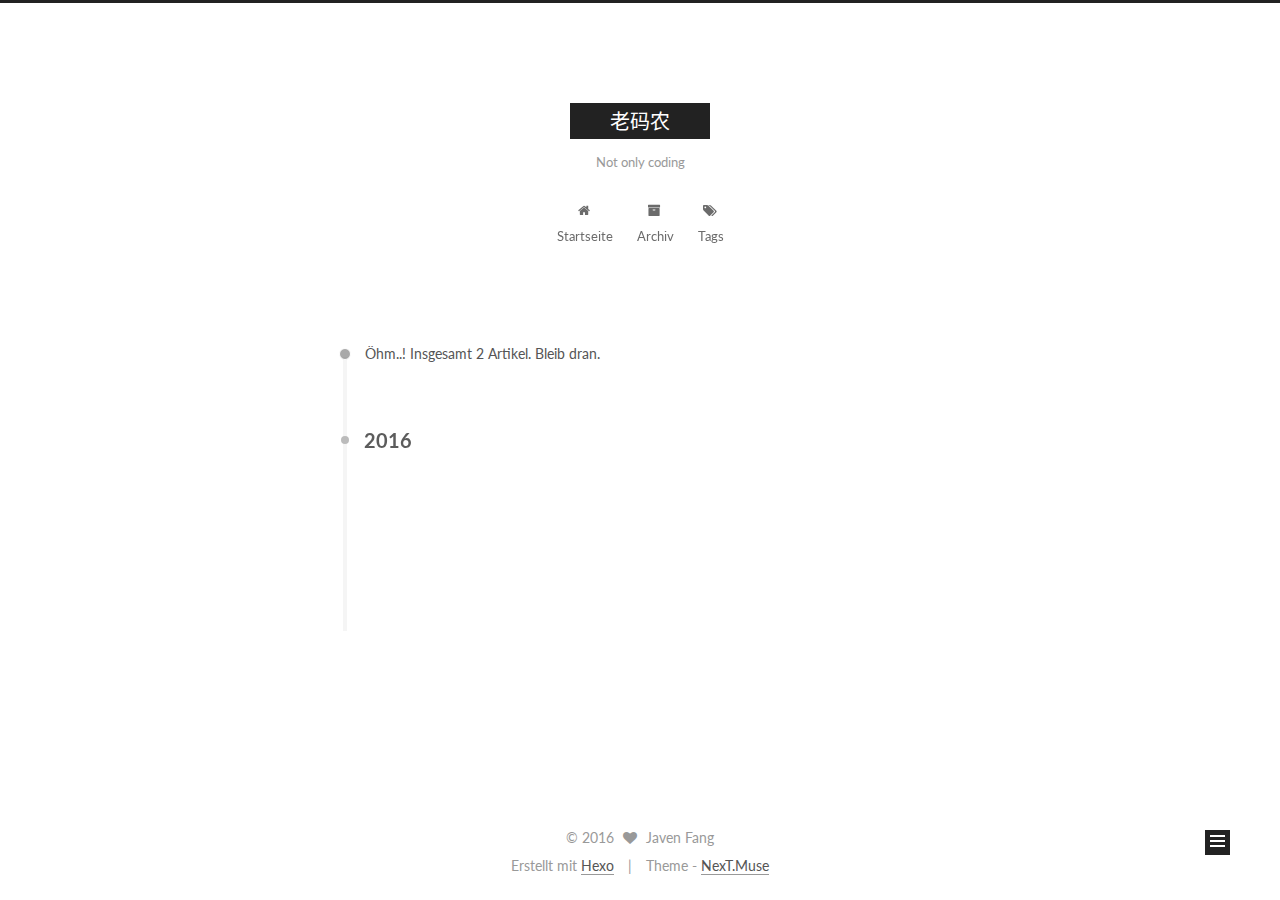
==== commit 8498ca94: "Site updated: 2016-03-26 09:52:10" ====
--- a/archives/index.html
+++ b/archives/index.html
@@ -45,8 +45,6 @@
 
 
 
-
-  
 
 
   <link rel="alternate" href="/atom.xml" title="老码农" type="application/atom+xml" />
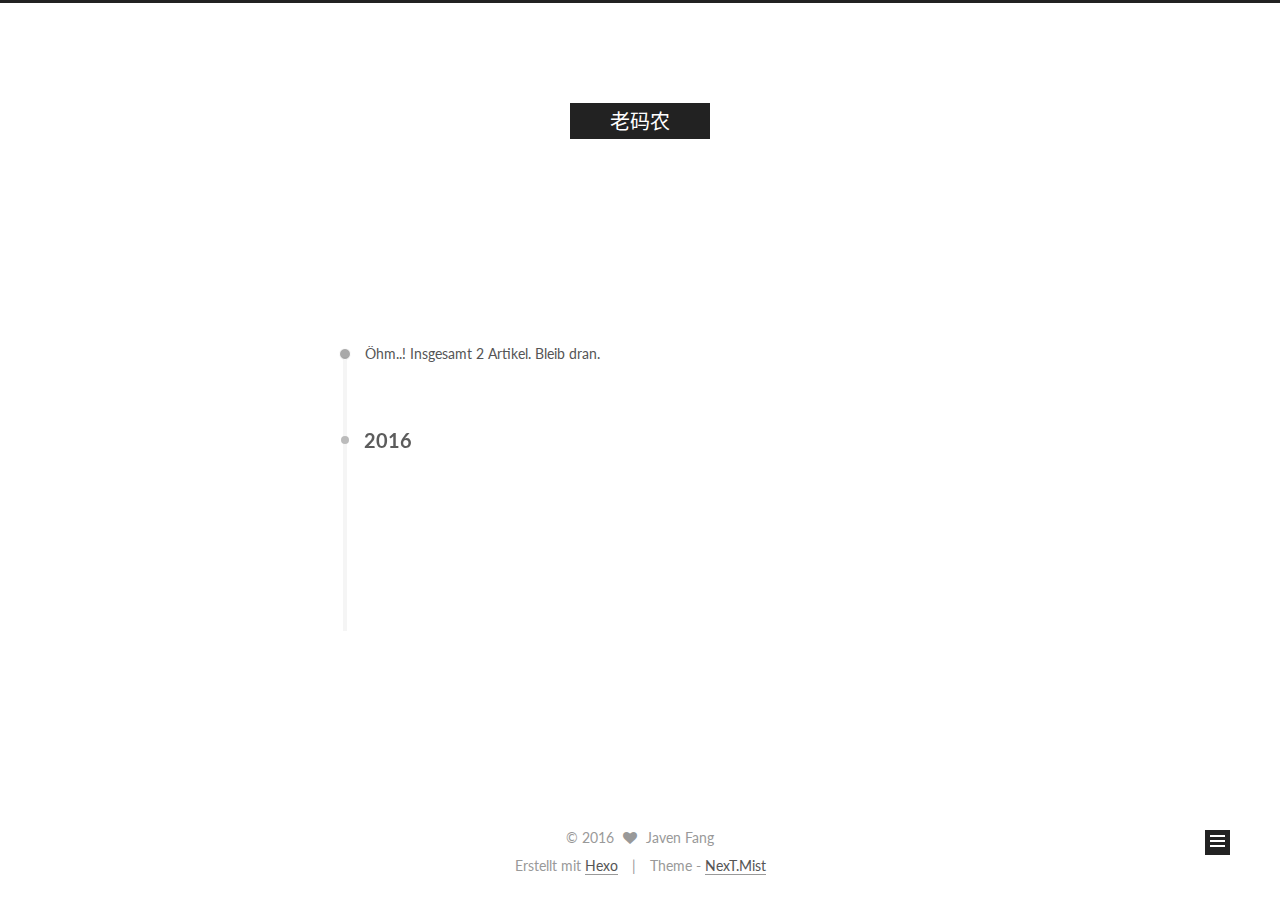
==== commit 33845148: "Site updated: 2016-03-26 09:55:13" ====
--- a/archives/index.html
+++ b/archives/index.html
@@ -5,7 +5,7 @@
   
 
 
-<html class="theme-next muse use-motion">
+<html class="theme-next mist use-motion">
 <head>
   <meta charset="UTF-8"/>
 <meta http-equiv="X-UA-Compatible" content="IE=edge,chrome=1" />
@@ -74,7 +74,7 @@
 <script type="text/javascript" id="hexo.configuration">
   var NexT = window.NexT || {};
   var CONFIG = {
-    scheme: 'Muse',
+    scheme: 'Mist',
     sidebar: {"position":"left","display":"post"},
     fancybox: true,
     motion: true,
@@ -382,7 +382,7 @@
 <div class="theme-info">
   Theme -
   <a class="theme-link" href="https://github.com/iissnan/hexo-theme-next">
-    NexT.Muse
+    NexT.Mist
   </a>
 </div>
 
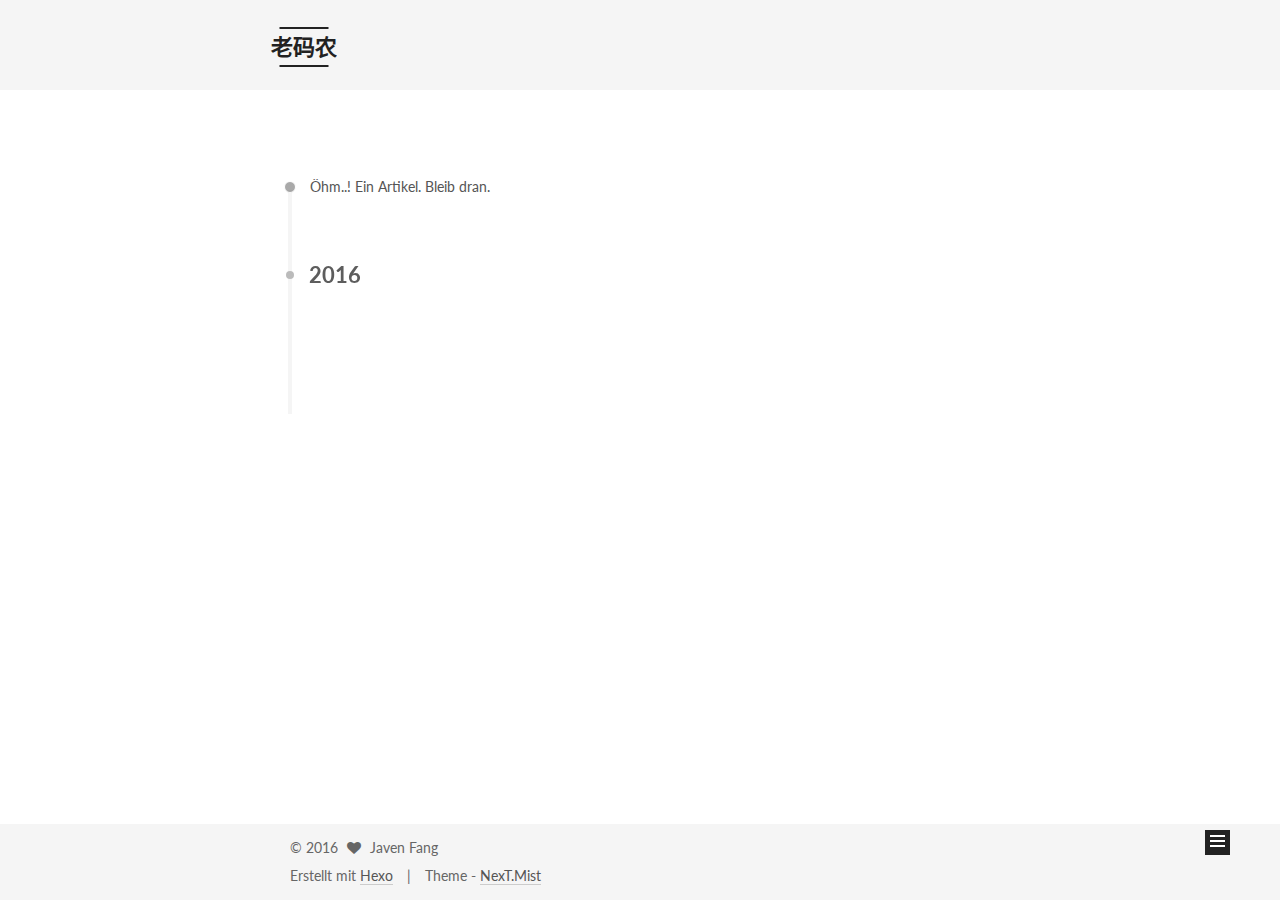
==== commit f20d8d00: "Site updated: 2016-03-26 10:05:08" ====
--- a/archives/index.html
+++ b/archives/index.html
@@ -193,7 +193,7 @@
       
         
       
-      Öhm..! Insgesamt 2 Artikel. Bleib dran.
+      Öhm..! Ein Artikel. Bleib dran.
     </span>
 
     
@@ -230,43 +230,6 @@
               datetime="2016-03-25T20:45:50+08:00"
               content="2016-03-25" >
           03-25
-        </time>
-      </div>
-
-    </header>
-  </article>
-
-
-
-    
-
-      
-      
-      
-
-      
-      
-
-      
-
-  <article class="post post-type-normal" itemscope itemtype="http://schema.org/Article">
-    <header class="post-header">
-
-      <h1 class="post-title">
-        
-            <a class="post-title-link" href="/2016/hello-world/" itemprop="url">
-              
-                <span itemprop="name">Hello World</span>
-              
-            </a>
-        
-      </h1>
-
-      <div class="post-meta">
-        <time class="post-time" itemprop="dateCreated"
-              datetime="2016-03-23T12:13:44+08:00"
-              content="2016-03-23" >
-          03-23
         </time>
       </div>
 
@@ -319,13 +282,20 @@
         <nav class="site-state motion-element">
           <div class="site-state-item site-state-posts">
             <a href="/archives">
-              <span class="site-state-item-count">2</span>
+              <span class="site-state-item-count">1</span>
               <span class="site-state-item-name">Artikel</span>
             </a>
           </div>
 
           
 
+          
+            <div class="site-state-item site-state-tags">
+              <a href="/tags">
+                <span class="site-state-item-count">1</span>
+                <span class="site-state-item-name">Tags</span>
+              </a>
+            </div>
           
 
         </nav>
--- a/css/main.css
+++ b/css/main.css
@@ -226,51 +226,51 @@
   margin: 20px 0 15px;
 }
 h1 {
+  font-size: 24px;
+}
+@media (max-width: 767px) {
+  h1 {
+    font-size: 20px;
+  }
+}
+h2 {
   font-size: 22px;
 }
 @media (max-width: 767px) {
-  h1 {
+  h2 {
     font-size: 18px;
   }
 }
-h2 {
+h3 {
   font-size: 20px;
 }
 @media (max-width: 767px) {
-  h2 {
+  h3 {
     font-size: 16px;
   }
 }
-h3 {
+h4 {
   font-size: 18px;
 }
 @media (max-width: 767px) {
-  h3 {
+  h4 {
     font-size: 14px;
   }
 }
-h4 {
+h5 {
   font-size: 16px;
 }
 @media (max-width: 767px) {
-  h4 {
+  h5 {
     font-size: 12px;
   }
 }
-h5 {
+h6 {
   font-size: 14px;
 }
 @media (max-width: 767px) {
-  h5 {
+  h6 {
     font-size: 10px;
-  }
-}
-h6 {
-  font-size: 12px;
-}
-@media (max-width: 767px) {
-  h6 {
-    font-size: 8px;
   }
 }
 p {
@@ -877,7 +877,7 @@
 }
 .site-meta {
   margin: 0;
-  text-align: center;
+  text-align: left;
 }
 @media (max-width: 767px) {
   .site-meta {
@@ -888,13 +888,13 @@
   position: relative;
   display: inline-block;
   padding: 0 40px;
-  color: #fff;
+  color: #222;
   background: #222;
   border-bottom: none;
   font-family: Lato, "PingFang SC", "Microsoft YaHei", sans-serif;
 }
 .brand:hover {
-  color: #fff;
+  color: #222;
 }
 .logo {
   display: inline-block;
@@ -1098,7 +1098,7 @@
   }
 }
 .posts-collapse {
-  margin-left: 55px;
+  margin-left: 0;
 }
 @media (max-width: 767px) {
   .posts-collapse {
@@ -1276,9 +1276,9 @@
   margin-top: 50px;
 }
 .post-more-link .btn {
-  color: #fff;
+  color: #555;
   font-size: 14px;
-  background: #222;
+  background: transparent;
   border-radius: 0;
   line-height: 2;
 }
@@ -1512,7 +1512,7 @@
   width: 4px;
   height: 4px;
   border-radius: 50%;
-  background: #9a7d52;
+  background: #11f1ff;
 }
 .links-of-blogroll {
   font-size: 13px;
@@ -2072,70 +2072,315 @@
 .page-post-detail .comments {
   overflow: hidden;
 }
-@media (max-width: 767px) {
-  .header-inner,
-  .container .main-inner,
+h1,
+h2,
+h3,
+h4,
+h5,
+h6 {
+  margin: 20px 0 10px;
+}
+p {
+  margin: 0 0 25px 0;
+}
+a {
+  border-bottom-color: #ccc;
+}
+hr {
+  margin: 20px 0;
+  height: 2px;
+}
+.main-inner {
+  margin-top: 80px;
+}
+.header {
+  background: #f5f5f5;
+}
+.header-inner {
+  padding: 25px 0 20px;
+}
+.header-inner:before,
+.header-inner:after {
+  content: " ";
+  display: table;
+}
+.header-inner:after {
+  clear: both;
+}
+@media (max-width: 767px) {
+  .header-inner {
+    width: auto;
+    margin-bottom: 50px;
+    padding: 10px;
+  }
+}
+.site-meta {
+  float: left;
+  margin-left: -20px;
+  line-height: normal;
+}
+@media (max-width: 767px) {
+  .site-meta {
+    margin-left: 10px;
+  }
+}
+.site-meta .brand {
+  padding: 2px 1px;
+  background: none;
+}
+@media (max-width: 767px) {
+  .site-meta .brand {
+    display: block;
+  }
+}
+.site-meta .logo {
+  display: none;
+}
+.site-meta .site-title {
+  font-size: 22px;
+  font-weight: bolder;
+}
+@media (max-width: 767px) {
+  .site-meta .site-title {
+    line-height: 34px;
+  }
+}
+.logo-line-before,
+.logo-line-after {
+  display: block;
+  overflow: hidden;
+  margin: 0 auto;
+  width: 75%;
+}
+@media (max-width: 767px) {
+  .logo-line-before,
+  .logo-line-after {
+    display: none;
+  }
+}
+.logo-line-before i,
+.logo-line-after i {
+  position: relative;
+  display: block;
+  height: 2px;
+  background: #222;
+}
+@media (max-width: 767px) {
+  .logo-line-before i,
+  .logo-line-after i {
+    height: 3px;
+  }
+}
+.use-motion .logo-line-before i {
+  left: -100%;
+}
+.use-motion .logo-line-after i {
+  right: -100%;
+}
+.site-subtitle {
+  display: none;
+}
+.site-nav-toggle {
+  position: static;
+  float: right;
+}
+.menu {
+  float: right;
+  margin: 8px 0 0 0;
+}
+@media (max-width: 767px) {
+  .menu {
+    margin: 20px 0 0 0;
+    padding: 0;
+  }
+}
+.menu br {
+  display: none;
+}
+.menu .menu-item {
+  margin: 0;
+}
+@media (max-width: 767px) {
+  .menu .menu-item {
+    display: block;
+  }
+}
+.menu .menu-item a {
+  padding: 0 10px;
+  background: none;
+  border: none;
+  border-radius: 2px;
+  transition-property: background;
+}
+@media (max-width: 767px) {
+  .menu .menu-item a {
+    text-align: left;
+  }
+}
+.menu .menu-item a:hover {
+  background: #e1e1e1;
+}
+.menu a::before {
+  display: none;
+}
+@media (max-width: 767px) {
+  .menu a::before {
+    display: block;
+  }
+}
+@media (max-width: 767px) {
+  .menu {
+    float: none;
+  }
+}
+.site-search form {
+  display: none;
+}
+.posts-expand {
+  padding-top: 0;
+}
+.posts-expand .post-title,
+.posts-expand .post-meta {
+  text-align: left;
+}
+@media (max-width: 767px) {
+  .posts-expand .post-title,
+  .posts-expand .post-meta {
+    text-align: center;
+  }
+}
+.posts-expand .post-eof {
+  display: none;
+}
+.posts-expand .post {
+  margin-top: 120px;
+}
+.posts-expand .post:first-child {
+  margin-top: 0;
+}
+.posts-expand .post-meta {
+  margin-top: 5px;
+  margin-bottom: 20px;
+}
+.posts-expand .post-title {
+  position: relative;
+  font-size: 26px;
+  font-weight: 400;
+}
+@media (max-width: 767px) {
+  .posts-expand .post-title {
+    font-size: 20px;
+  }
+}
+@media (min-width: 1600px) {
+  .posts-expand .post-title {
+    font-size: 26px;
+  }
+}
+.posts-expand .post-title:hover:before {
+  background: #222;
+}
+.posts-expand .post-body img {
+  margin: 0;
+}
+.posts-expand .post-tags {
+  text-align: left;
+}
+.posts-expand .post-tags a {
+  padding: 1px 5px;
+  background: #f5f5f5;
+  border-bottom: none;
+}
+.posts-expand .post-tags a:hover {
+  background: #ccc;
+}
+.posts-expand .post-nav {
+  margin-top: 40px;
+}
+.post-more-link {
+  margin-top: 20px;
+  text-align: left;
+}
+.post-more-link a {
+  padding: 0;
+  font-size: 14px;
+  color: #666;
+  background: none;
+  border: none;
+  border-bottom: 2px solid #666;
+  transition-property: border;
+}
+@media (max-width: 767px) {
+  .post-more-link a {
+    font-size: 12px;
+  }
+}
+@media (min-width: 1600px) {
+  .post-more-link a {
+    font-size: 16px;
+  }
+}
+.post-more-link a:hover {
+  border-bottom-color: #222;
+}
+.btn {
+  padding: 0 10px;
+  border-width: 2px;
+  border-radius: 0;
+}
+.headband {
+  display: none;
+}
+.site-search {
+  position: relative;
+  float: right;
+  margin-top: 5px;
+  padding-top: 3px;
+}
+@media (max-width: 767px) {
+  .site-search {
+    float: none;
+    padding: 0 10px;
+  }
+}
+@media (max-width: 767px) {
+  .container .main-inner {
+    width: auto;
+  }
+}
+.page-post-detail .post-title,
+.page-post-detail .post-meta {
+  text-align: center;
+}
+.page-post-detail .post-title:before {
+  display: none;
+}
+.page-post-detail .post-meta {
+  margin-bottom: 60px;
+}
+.pagination {
+  margin: 120px 0 0;
+  text-align: left;
+}
+@media (max-width: 767px) {
+  .pagination {
+    margin: 80px 10px 0;
+    text-align: center;
+  }
+}
+.footer {
+  margin-top: 80px;
+  padding: 10px 0;
+  background: #f5f5f5;
+  color: #666;
+}
+.footer-inner {
+  margin: 0 auto;
+  text-align: left;
+}
+@media (max-width: 767px) {
   .footer-inner {
     width: auto;
-  }
-}
-.custom-logo .site-meta-headline {
-  text-align: center;
-}
-.custom-logo .brand {
-  background: none;
-}
-.custom-logo .site-title {
-  margin: 10px auto 0;
-  font-size: 24px;
-  color: #222;
-}
-.custom-logo .site-title a {
-  border: none;
-}
-.custom-logo-image {
-  margin: 0 auto;
-  padding: 5px;
-  max-width: 150px;
-  background: #fff;
-}
-@media (max-width: 767px) {
-  .site-nav {
-    position: absolute;
-    left: 0;
-    top: 52px;
-    margin: 0;
-    width: 100%;
-    padding: 0;
-    background: #fff;
-    border-bottom: 1px solid #ddd;
-  }
-}
-@media (max-width: 767px) {
-  .menu {
-    text-align: left;
-  }
-}
-@media (max-width: 767px) {
-  .menu .menu-item {
-    display: block;
-    margin: 0 10px;
-    vertical-align: top;
-  }
-}
-@media (max-width: 767px) {
-  .menu .menu-item br {
-    display: none;
-  }
-}
-@media (max-width: 767px) {
-  .menu .menu-item a {
-    padding: 5px 10px;
-  }
-}
-.menu .menu-item .fa {
-  margin-right: 0;
-}
-.site-search form {
-  display: none;
-}
+    text-align: center;
+  }
+}
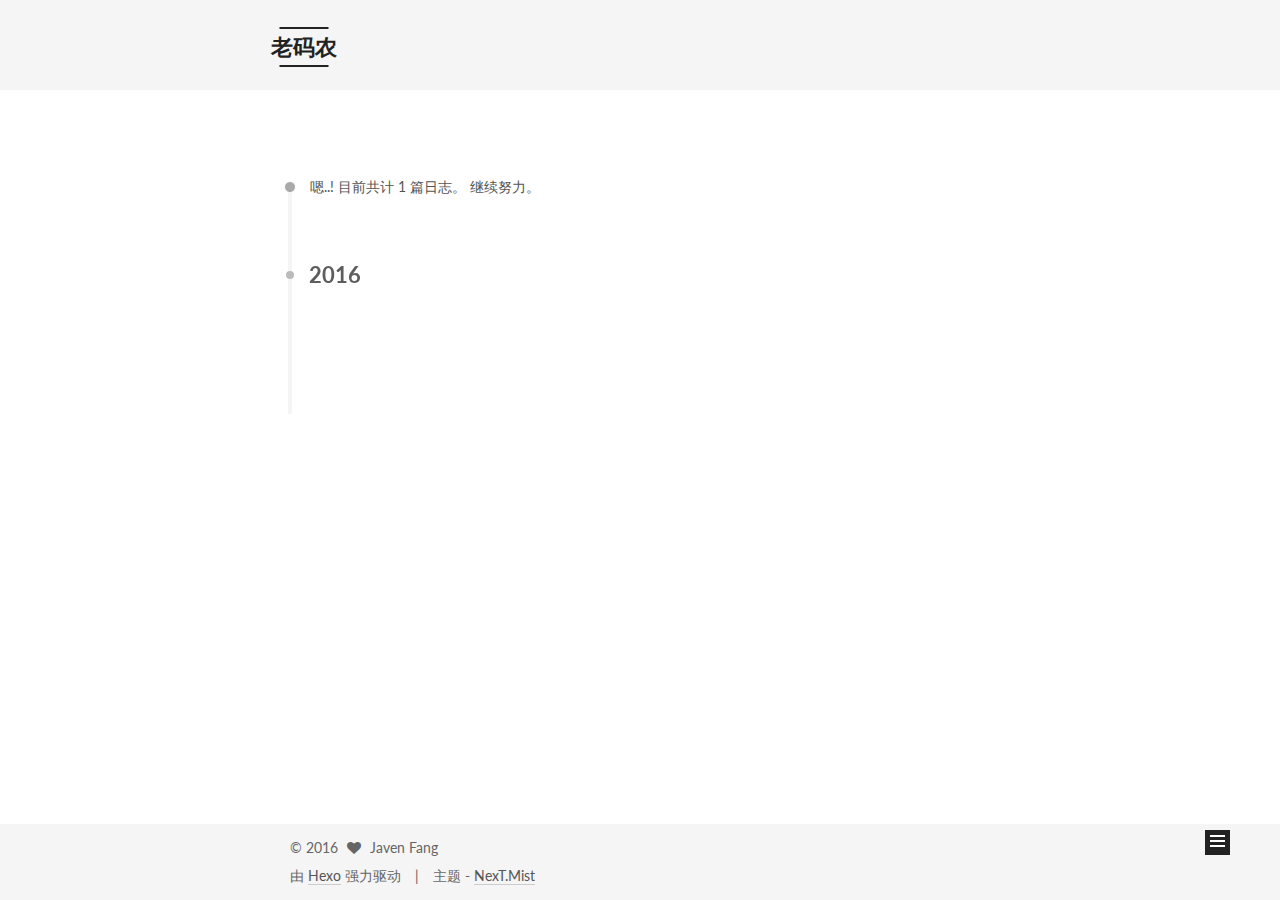
==== commit 443bc9ce: "Site updated: 2016-03-26 10:20:01" ====
--- a/archives/index.html
+++ b/archives/index.html
@@ -80,15 +80,15 @@
     motion: true,
     duoshuo: {
       userId: 0,
-      author: 'Author'
+      author: '博主'
     }
   };
 </script>
 
-  <title> Archiv | 老码农 </title>
+  <title> 归档 | 老码农 </title>
 </head>
 
-<body itemscope itemtype="http://schema.org/WebPage" lang="zh-cn">
+<body itemscope itemtype="http://schema.org/WebPage" lang="zh-Hans">
 
   
 
@@ -143,7 +143,7 @@
             
               <i class="menu-item-icon fa fa-home fa-fw"></i> <br />
             
-            Startseite
+            首页
           </a>
         </li>
       
@@ -153,7 +153,7 @@
             
               <i class="menu-item-icon fa fa-archive fa-fw"></i> <br />
             
-            Archiv
+            归档
           </a>
         </li>
       
@@ -163,7 +163,7 @@
             
               <i class="menu-item-icon fa fa-tags fa-fw"></i> <br />
             
-            Tags
+            标签
           </a>
         </li>
       
@@ -193,7 +193,7 @@
       
         
       
-      Öhm..! Ein Artikel. Bleib dran.
+      嗯..! 目前共计 1 篇日志。 继续努力。
     </span>
 
     
@@ -283,7 +283,7 @@
           <div class="site-state-item site-state-posts">
             <a href="/archives">
               <span class="site-state-item-count">1</span>
-              <span class="site-state-item-name">Artikel</span>
+              <span class="site-state-item-name">日志</span>
             </a>
           </div>
 
@@ -293,7 +293,7 @@
             <div class="site-state-item site-state-tags">
               <a href="/tags">
                 <span class="site-state-item-count">1</span>
-                <span class="site-state-item-name">Tags</span>
+                <span class="site-state-item-name">标签</span>
               </a>
             </div>
           
@@ -346,11 +346,11 @@
 </div>
 
 <div class="powered-by">
-  Erstellt mit  <a class="theme-link" href="http://hexo.io">Hexo</a>
+  由 <a class="theme-link" href="http://hexo.io">Hexo</a> 强力驱动
 </div>
 
 <div class="theme-info">
-  Theme -
+  主题 -
   <a class="theme-link" href="https://github.com/iissnan/hexo-theme-next">
     NexT.Mist
   </a>
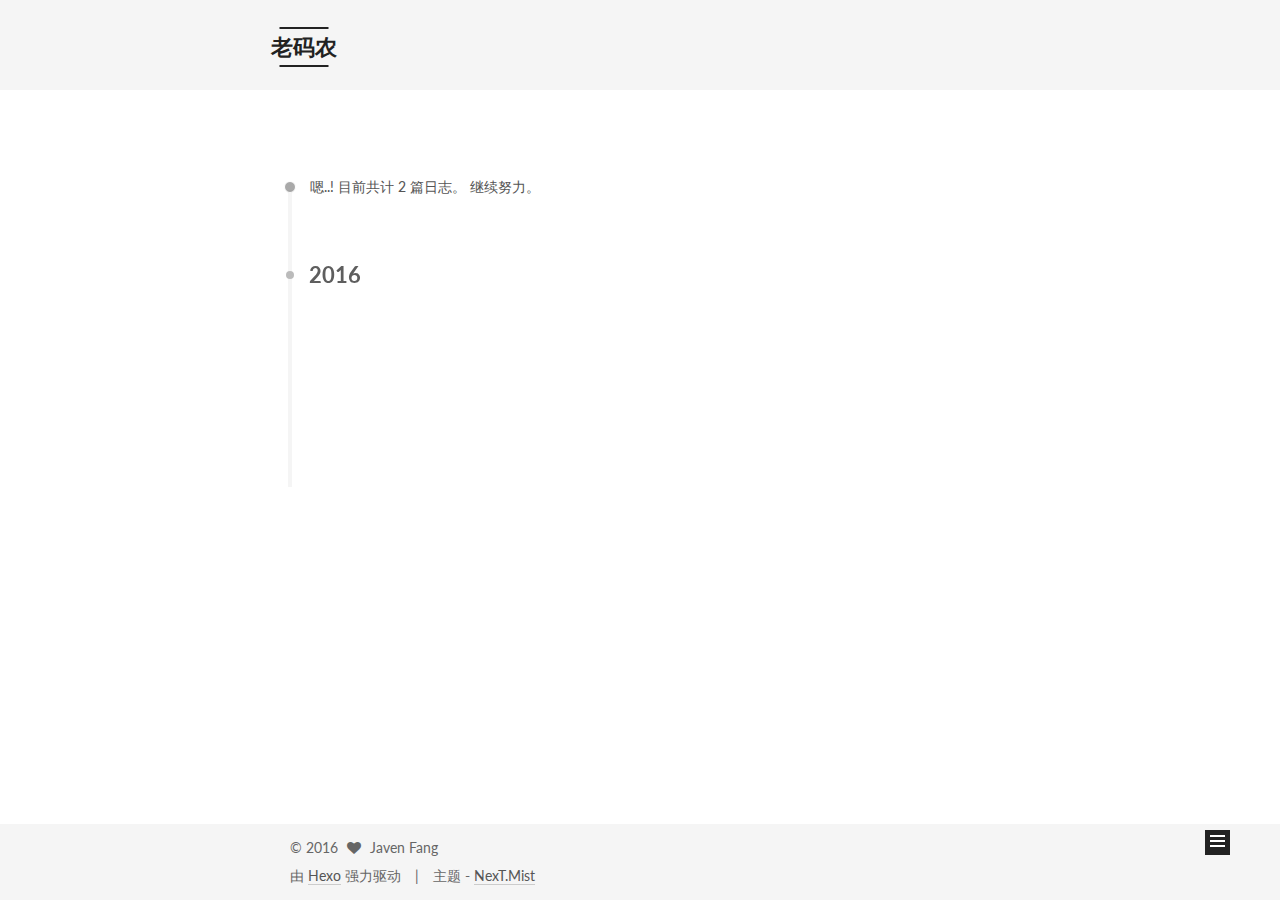
==== commit c7977034: "Site updated: 2016-04-14 09:29:30" ====
--- a/archives/index.html
+++ b/archives/index.html
@@ -193,7 +193,7 @@
       
         
       
-      嗯..! 目前共计 1 篇日志。 继续努力。
+      嗯..! 目前共计 2 篇日志。 继续努力。
     </span>
 
     
@@ -207,6 +207,43 @@
         <div class="collection-title">
           <h2 class="archive-year motion-element" id="archive-year-2016">2016</h2>
         </div>
+      
+      
+
+      
+
+  <article class="post post-type-normal" itemscope itemtype="http://schema.org/Article">
+    <header class="post-header">
+
+      <h1 class="post-title">
+        
+            <a class="post-title-link" href="/2016/mac_app_flow/" itemprop="url">
+              
+                <span itemprop="name">最近习惯的 Mac 桌面 App 使用流</span>
+              
+            </a>
+        
+      </h1>
+
+      <div class="post-meta">
+        <time class="post-time" itemprop="dateCreated"
+              datetime="2016-04-14T00:00:00+08:00"
+              content="2016-04-14" >
+          04-14
+        </time>
+      </div>
+
+    </header>
+  </article>
+
+
+
+    
+
+      
+      
+      
+
       
       
 
@@ -282,7 +319,7 @@
         <nav class="site-state motion-element">
           <div class="site-state-item site-state-posts">
             <a href="/archives">
-              <span class="site-state-item-count">1</span>
+              <span class="site-state-item-count">2</span>
               <span class="site-state-item-name">日志</span>
             </a>
           </div>
@@ -292,7 +329,7 @@
           
             <div class="site-state-item site-state-tags">
               <a href="/tags">
-                <span class="site-state-item-count">1</span>
+                <span class="site-state-item-count">4</span>
                 <span class="site-state-item-name">标签</span>
               </a>
             </div>
--- a/css/main.css
+++ b/css/main.css
@@ -1512,7 +1512,7 @@
   width: 4px;
   height: 4px;
   border-radius: 50%;
-  background: #11f1ff;
+  background: #cfff04;
 }
 .links-of-blogroll {
   font-size: 13px;
